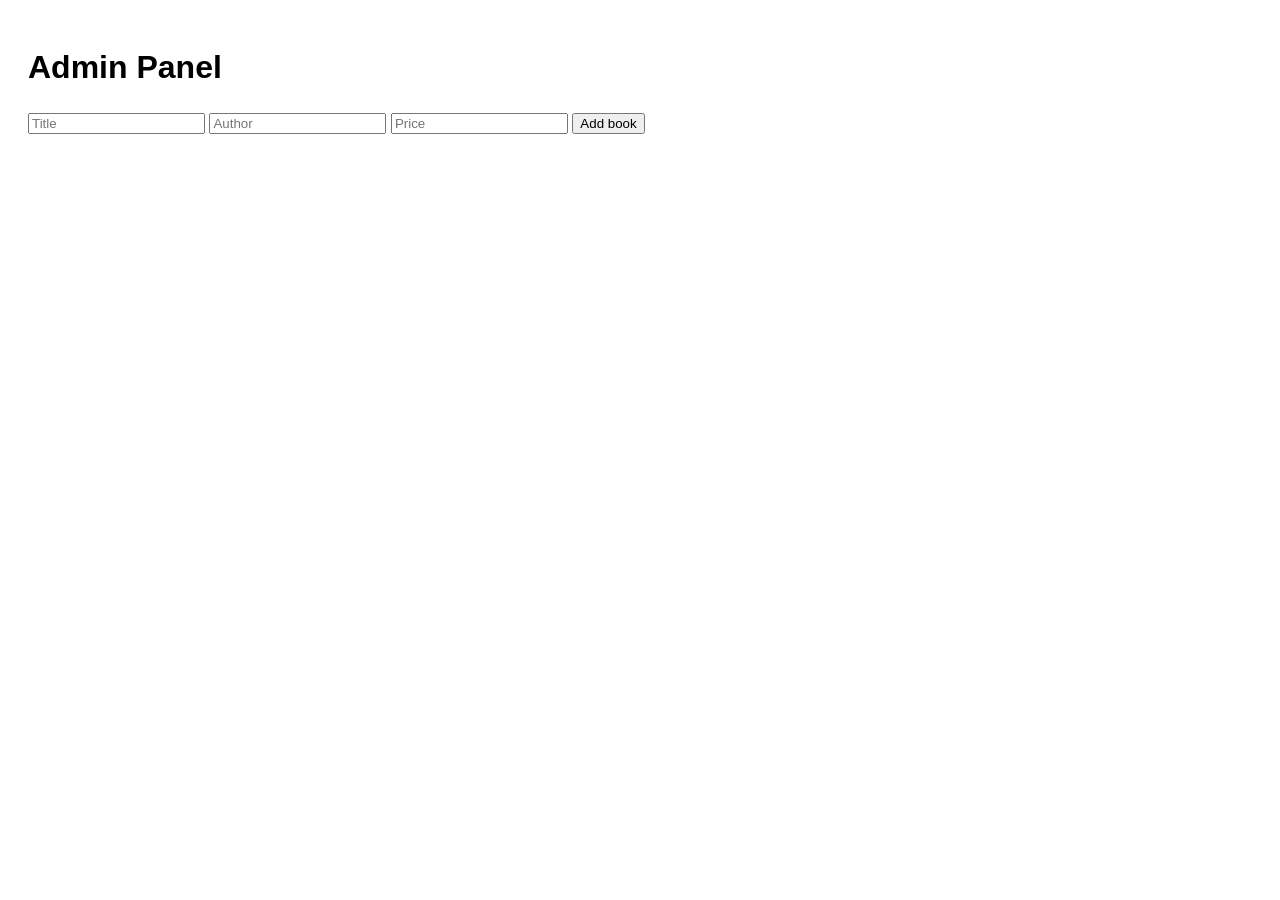
==== admin.html @ ea7e537e "Initial frontend structure" ====
<!DOCTYPE html>
<html>
<head>
  <meta charset="UTF-8">
  <title>Admin</title>
  <link rel="stylesheet" href="css/style.css">
</head>
<body>
  <h1>Admin Panel</h1>

  <input id="title" placeholder="Title">
  <input id="author" placeholder="Author">
  <input id="price" placeholder="Price">
  <button onclick="addBook()">Add book</button>

  <script src="js/api.js"></script>
  <script src="js/admin.js"></script>
</body>
</html>
---- css/style.css ----
body {
  font-family: Arial, sans-serif;
  padding: 20px;
}

.card {
  border: 1px solid #ccc;
  padding: 15px;
  margin-bottom: 10px;
}
button {
  margin-top: 5px;
}
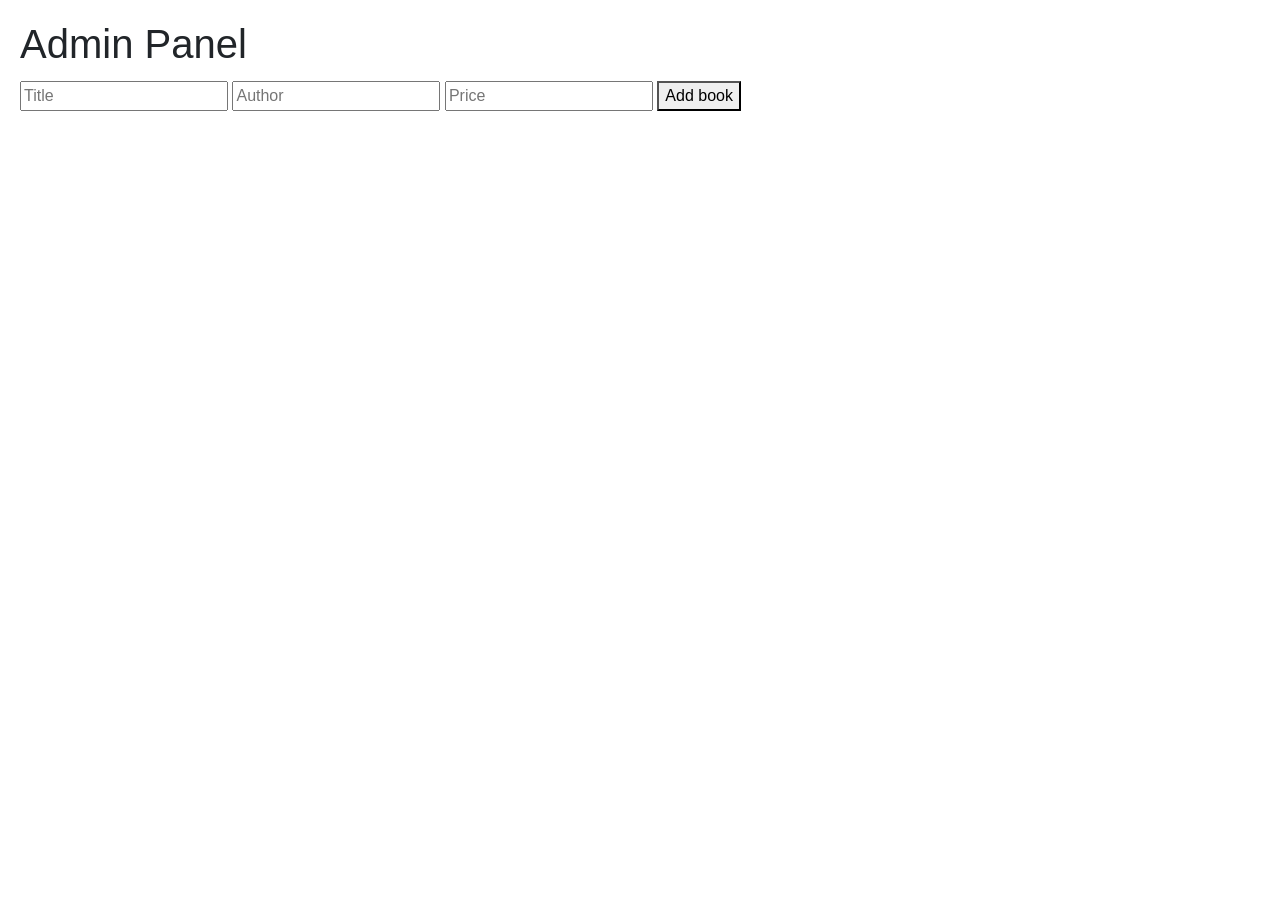
==== commit f88a95ea: "Add Bootstrap UI and error handling" ====
--- a/admin.html
+++ b/admin.html
@@ -1,3 +1,8 @@
+<link
+  href="https://cdn.jsdelivr.net/npm/bootstrap@5.3.3/dist/css/bootstrap.min.css"
+  rel="stylesheet"
+/>
+
 <!DOCTYPE html>
 <html>
 <head>
